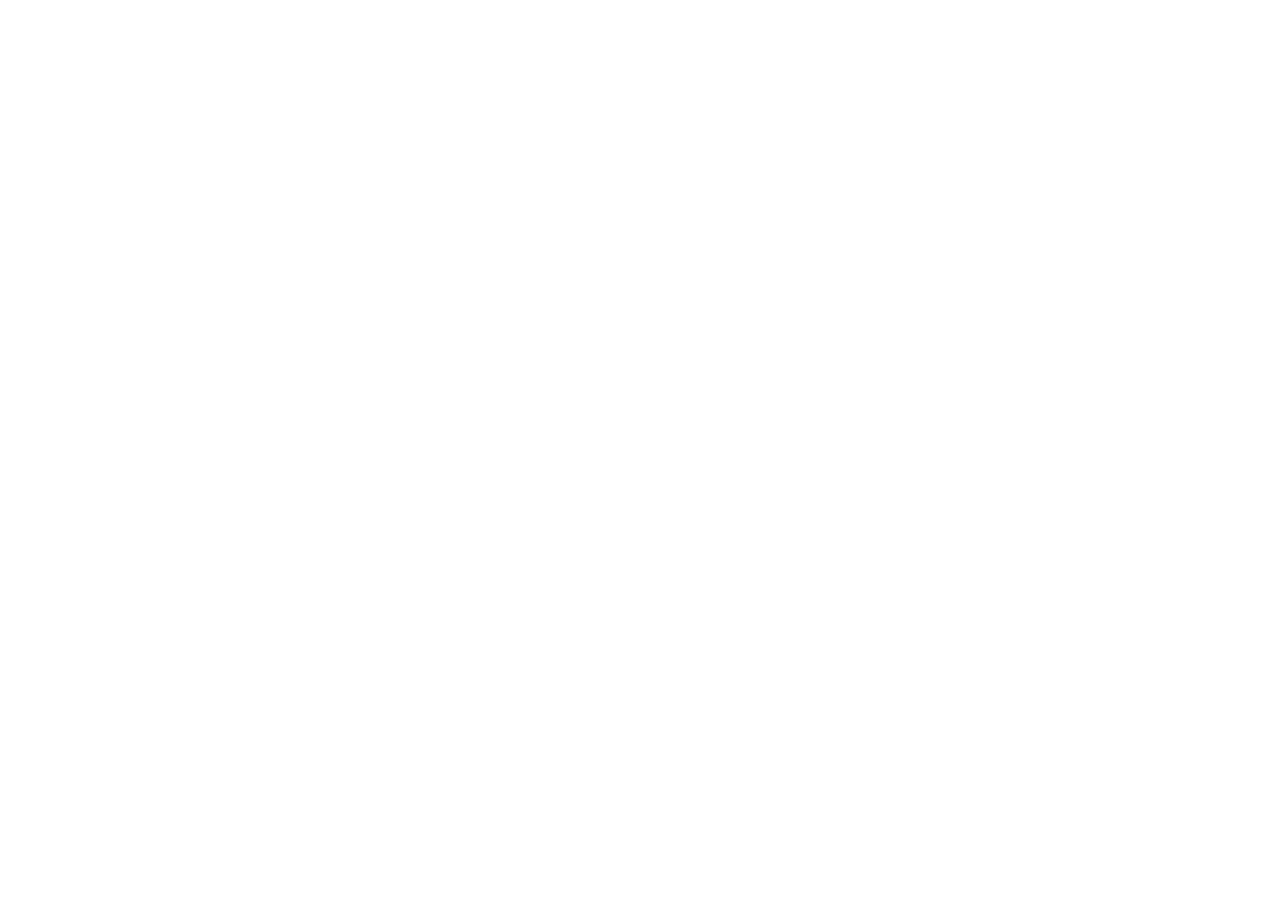
==== src/main/resources/templates/posts/index.html @ 211377fd "progress on navbar and project structure" ====
<!DOCTYPE html>
<html lang="en" xmlns:th="http://www.thymeleaf.org">
<head>
    <meta charset="UTF-8">
    <title>All Posts</title>
</head>
<body>
<div th:each="post : ${posts}">
    <h1 th:text = "${post.title}"></h1>
    <p th:text = "${post.body}"></p>
</div>
</body>
</html>
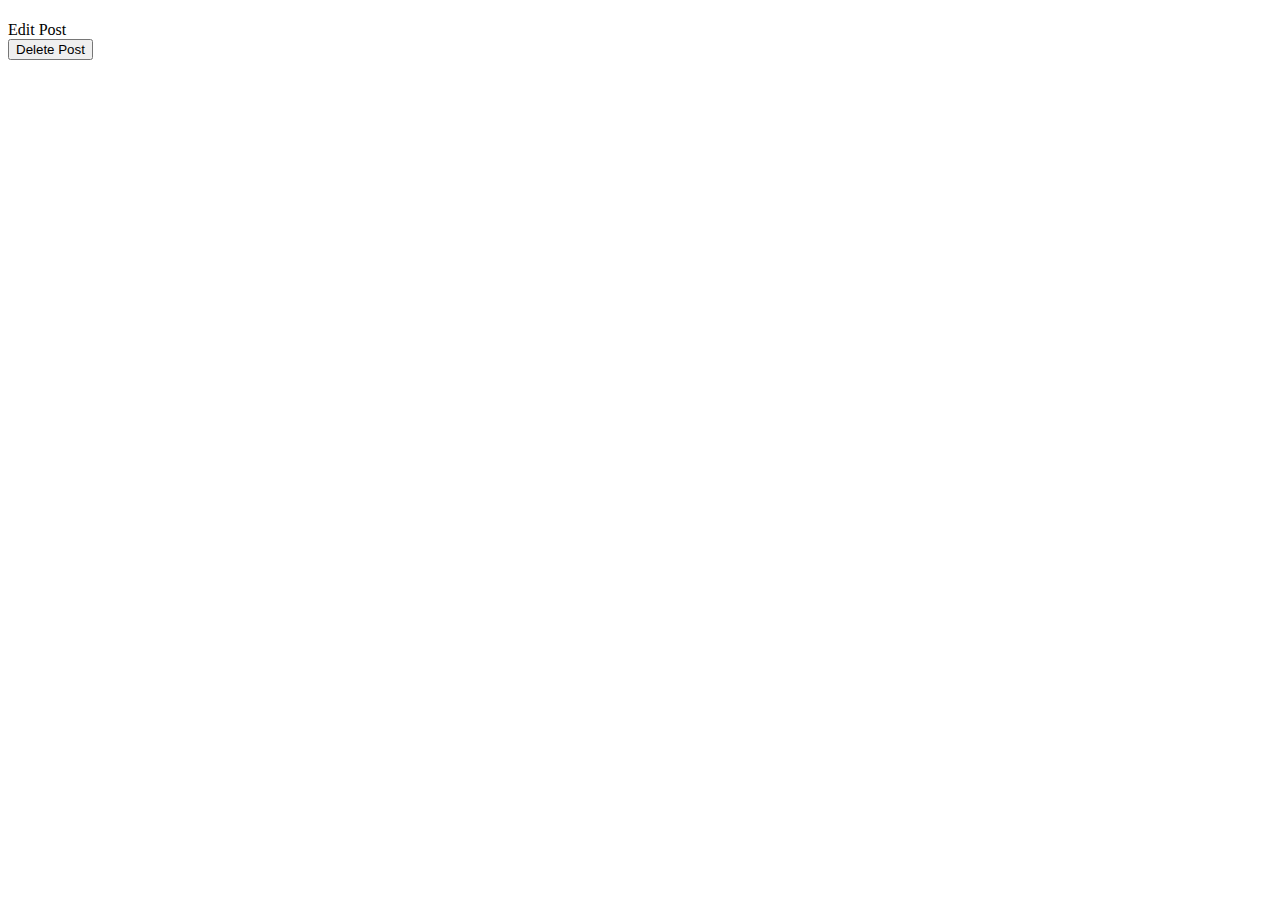
==== commit 0fffabf8: "progress" ====
--- a/src/main/resources/templates/posts/index.html
+++ b/src/main/resources/templates/posts/index.html
@@ -9,6 +9,10 @@
 <div th:each="post : ${posts}">
     <h1 th:text = "${post.title}"></h1>
     <p th:text = "${post.body}"></p>
+   <a th:href="@{|posts/${post.id}/edit|}">Edit Post</a>
+    <form th:action="@{|posts/${post.id}/delete|}" th:method="POST"><!--th: action is necessary to submit requests--->
+        <button>Delete Post</button>
+    </form>
 </div>
 </body>
 </html>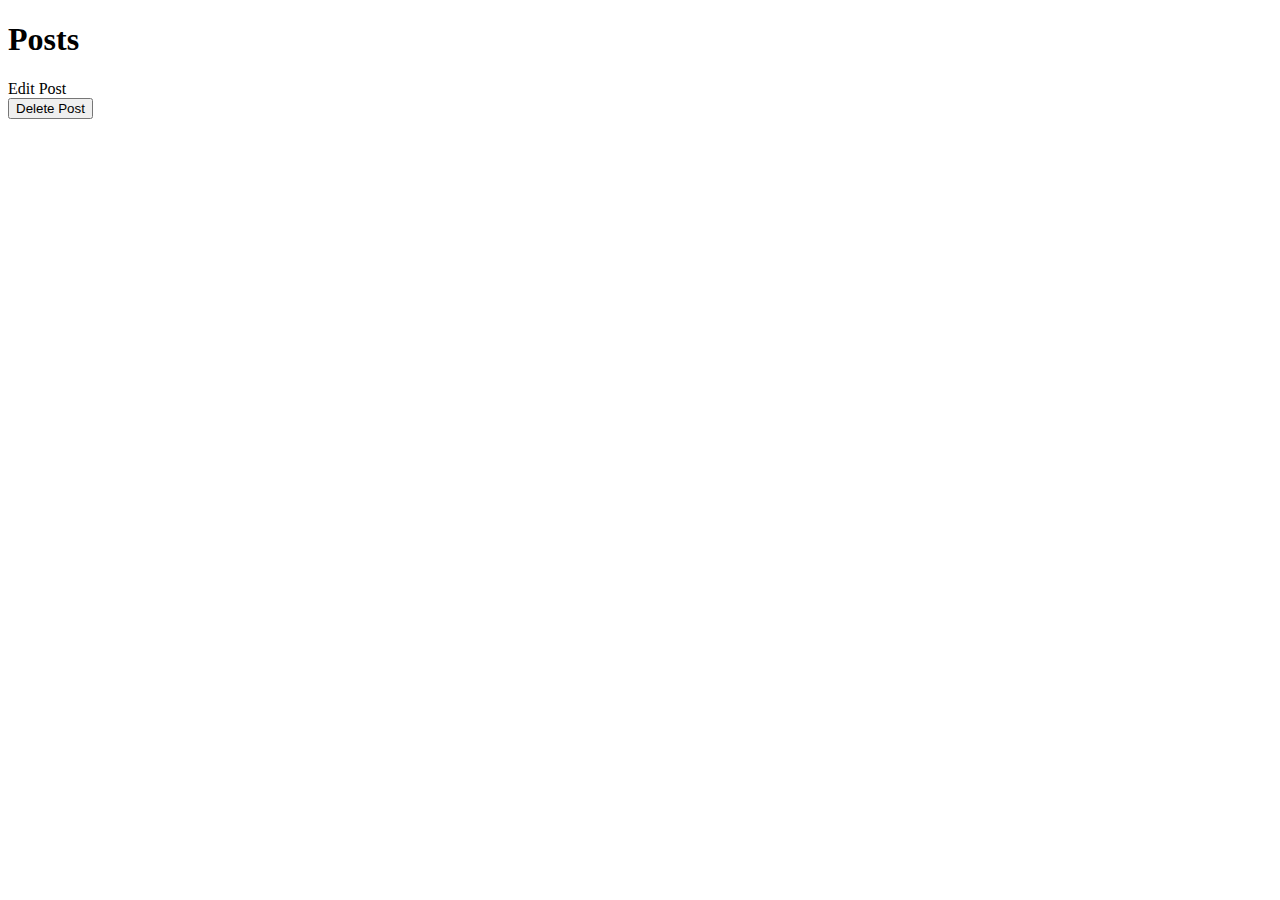
==== commit b24e1f20: "fixed data set, implemented edit and delete functionaly with correspondent interface." ====
--- a/src/main/resources/templates/posts/index.html
+++ b/src/main/resources/templates/posts/index.html
@@ -1,18 +1,25 @@
-
 <!DOCTYPE html>
-<html lang="en" xmlns:th="http://www.thymeleaf.org">
-<head>
-    <meta charset="UTF-8">
-    <title>All Posts</title>
-</head>
+<html xmlns:th="http://www.thymeleaf.org"  lang="en">
+<head th:replace="Partials/head :: head('All Posts')"></head>
 <body>
-<div th:each="post : ${posts}">
+<div class="wrapper">
+    <nav th:replace="Partials/navbar :: navbar"></nav>
+    <header class="container my-5">
+        <div class="jumbotron">
+            <h1 class="text-center display-1">Posts</h1>
+        </div>
+    </header>
+<main class="container">
+    <div th:each="post : ${posts}">
     <h1 th:text = "${post.title}"></h1>
     <p th:text = "${post.body}"></p>
-   <a th:href="@{|posts/${post.id}/edit|}">Edit Post</a>
-    <form th:action="@{|posts/${post.id}/delete|}" th:method="POST"><!--th: action is necessary to submit requests--->
+   <a th:href="@{|/posts/${post.id}/edit|}">Edit Post</a>
+    <form th:action="@{|/posts/${post.id}/delete|}" th:method="POST"><!--th: action is necessary to submit requests--->
         <button>Delete Post</button>
     </form>
 </div>
+</main>
+</div>
+<!--<th:block th:replace="Parti"-->
 </body>
 </html>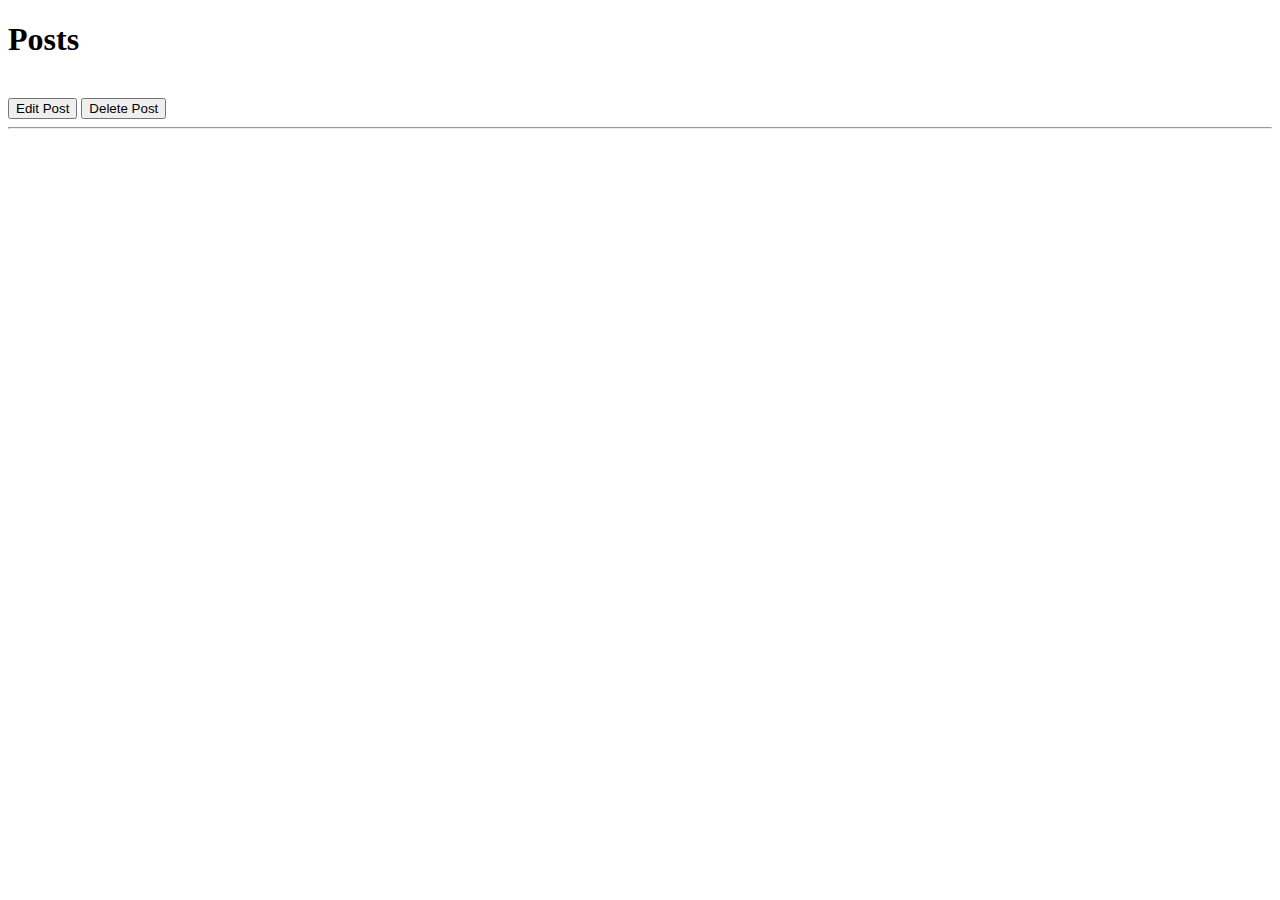
==== commit 94e166ff: "progress" ====
--- a/src/main/resources/templates/posts/index.html
+++ b/src/main/resources/templates/posts/index.html
@@ -1,25 +1,28 @@
 <!DOCTYPE html>
-<html xmlns:th="http://www.thymeleaf.org"  lang="en">
-<head th:replace="Partials/head :: head('All Posts')"></head>
+<html xmlns:th="http://www.thymeleaf.org" lang="en">
+<head th:replace="partials/head :: head('All Posts')"></head>
 <body>
 <div class="wrapper">
-    <nav th:replace="Partials/navbar :: navbar"></nav>
+    <nav th:replace="partials/navbar :: navbar"></nav>
     <header class="container my-5">
         <div class="jumbotron">
             <h1 class="text-center display-1">Posts</h1>
         </div>
     </header>
-<main class="container">
-    <div th:each="post : ${posts}">
-    <h1 th:text = "${post.title}"></h1>
-    <p th:text = "${post.body}"></p>
-   <a th:href="@{|/posts/${post.id}/edit|}">Edit Post</a>
-    <form th:action="@{|/posts/${post.id}/delete|}" th:method="POST"><!--th: action is necessary to submit requests--->
-        <button>Delete Post</button>
-    </form>
+    <main class="container">
+        <div th:each="post : ${posts}">
+            <a th:href="@{|/posts/${post.id}|}"><h1 th:text="${post.title}"></h1></a>
+            <p th:text="${post.body}"></p>
+            <a th:href="'mailto:'+${post.user.email}"><span th:text="${post.user.email}"></span> </a>
+            <br>
+            <a th:href="@{|/posts/${post.id}/edit|}"><button>Edit Post</button></a>
+            <form th:action="@{|/posts/${post.id}/delete|}" th:method="POST" style="display:inline">
+                <button>Delete Post</button>
+            </form>
+            <hr>
+        </div>
+    </main>
 </div>
-</main>
-</div>
-<!--<th:block th:replace="Parti"-->
+<!--<th:block th:replace="partials/scripts :: scripts" />-->
 </body>
 </html>